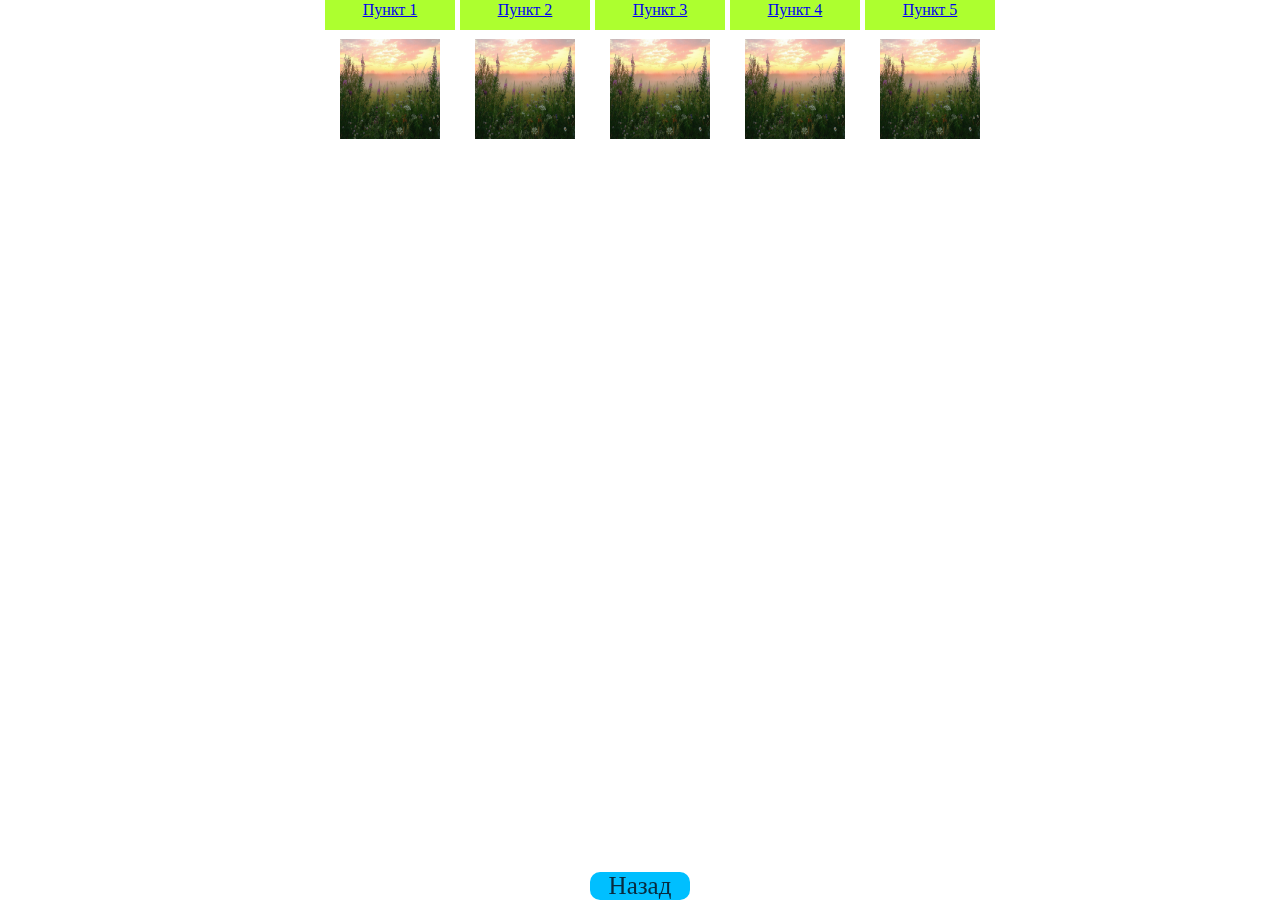
==== links.html @ fc361ece "comment1" ====
<!DOCTYPE html>
<html lang="zxx">

<head>
    <meta charset="utf-8">
    <link rel="stylesheet" href="style.css">
    <title>Ссылки</title>
</head>

<body>
    <div class="header">
        <div class="color"><a class="link link_1" href="#">Пункт 1<img class="img_link" src="pic.jpg" alt="Пункт 1"></a></div>
        <div class="color"><a class="link link_2" href="#">Пункт 2<img class="img_link" src="pic.jpg" alt="Пункт 2"></a></div>
        <div class="color"><a class="link link_3" href="#">Пункт 3<img class="img_link" src="pic.jpg" alt="Пункт 3"></a></div>
        <div class="color"><a class="link link_4" href="#">Пункт 4<img class="img_link" src="pic.jpg" alt="Пункт 4"></a></div>
        <div class="color"><a class="link link_5" href="#">Пункт 5<img class="img_link" src="pic.jpg" alt="Пункт 5"></a></div>
    </div>
    <a class="link_back" href="index.html">Назад</a>
</body>


</html>
---- style.css ----
.td_1 {
        border: 1px solid #777777;
        height: 50px;
        width: 33.3%;
    }
    
    .td_56 {
        height: 200px;
    }
    
    .td_2 {
        border: 1px solid #777777;
        height: 50px;
    }
    
    * {
        box-sizing: border-box;
        text-align: center;
    }
    
    .td_3 {
        border: 1px solid #777777;
        height: 50px;
        width: 33.3%;
    }
    
    .table_1 {
        border-spacing: 0px;
        width: 75%;
        margin: auto;
        border-collapse: collapse;
        background-color: burlywood;
        position: relative;
    }
    
    .table_2 {
        border-spacing: 0px;
        width: 90%;
        margin: auto;
        border-collapse: collapse;
        background-color: gainsboro;
        position: relative;
    }
    
    .table_3 {
        border-spacing: 0px;
        width: 80%;
        margin: 0 auto;
        border-collapse: collapse;
        background-color: beige;
    }
    
    .per_60 {
        width: 60%;
    }
    
    .per_40 {
        width: 40%;
    }
    
    .per_28 {
        width: 28%;
    }
    
    .per_72 {
        width: 72%;
    }
    
    .px200 {
        height: 200px;
    }
    
    .background {
        background-image: url(unnamed.jpg);
        background-size: cover;
        opacity: 0.3;
        margin: 0;
        width: 100%;
        height: 100%;
        position: fixed;
    }
    
    .block {
        position: absolute;
    }
    
    .block_1 {
        background-color: burlywood;
        width: 100px;
        height: 100px;
    }
    
    body {
        margin: 0;
    }
    
    .block_2 {
        background-color: crimson;
        left: 100px;
        width: 100px;
        height: 100px;
    }
    
    .block_3 {
        background-color: darkcyan;
        top: 100px;
        width: 100px;
        height: 100px;
    }
    
    .block_4 {
        background-color: darkolivegreen;
        left: 100px;
        top: 100px;
        width: 100px;
        height: 100px;
    }
    
    .box_1 {
        position: relative;
        width: 204px;
        height: 204px;
        margin-left: 20px;
        margin-top: 20px;
        border: solid 2px black;
    }
    
    .box {
        float: left;
    }
    
    .box_2 {
        position: relative;
        width: 404px;
        height: 204px;
        margin-left: 20px;
        margin-top: 20px;
        border: solid 2px black;
        background-color: darkmagenta;
    }
    
    .block_5 {
        background-color: burlywood;
        width: 360px;
        height: 160px;
        margin: 20px;
    }
    
    .block_6 {
        background-color: darkcyan;
        bottom: -80px;
        left: -60px;
        z-index: -1;
        width: 130px;
        height: 130px;
    }
    
    .block_7 {
        background-color: darkcyan;
        bottom: -80px;
        left: 95px;
        width: 130px;
        height: 130px;
    }
    
    .block_8 {
        background-color: darkcyan;
        bottom: -80px;
        right: 20px;
        z-index: -1;
        width: 130px;
        height: 130px;
    }
    
    .link {
        height: 140px;
        width: 130px;
        display: block;
        position: relative;
        float: left;
        border: 1px transparent solid;
    }
    
    .img_link {
        width: 100px;
        height: 100px;
        margin-top: 20px;
    }
    
    .color {
        height: 30px;
        background-color: greenyellow;
        width: 130px;
        position: relative;
        float: left;
        left: 25%;
        margin-left: 5px;
    }
    
    .link:hover {
        border: solid black 1px;
    }
    
    .color:hover {
        background-color: violet;
    }
    
    .main {
        width: 150px;
        height: 80px;
        position: relative;
        display: flex;
        background-color: violet;
        float: left;
        left: 25%;
        border: violet;
        border-radius: 10px;
        margin: 20px;
    }
    
    .main_link {
        text-decoration: none;
        text-align: center;
        margin: auto;
        color: darkviolet;
        font-size: 25px;
        font-family: 'Lucida Sans', 'Lucida Sans Regular', 'Lucida Grande', 'Lucida Sans Unicode', Geneva, Verdana, sans-serif;
    }
    
    .link_back {
        text-decoration: none;
        color: rgb(8, 43, 63);
        text-align: center;
        position: fixed;
        bottom: 0;
        display: block;
        width: 100px;
        height: auto;
        border-radius: 10px;
        background-color: deepskyblue;
        margin-left: calc(50% - 50px);
        font-size: 25px;
    }
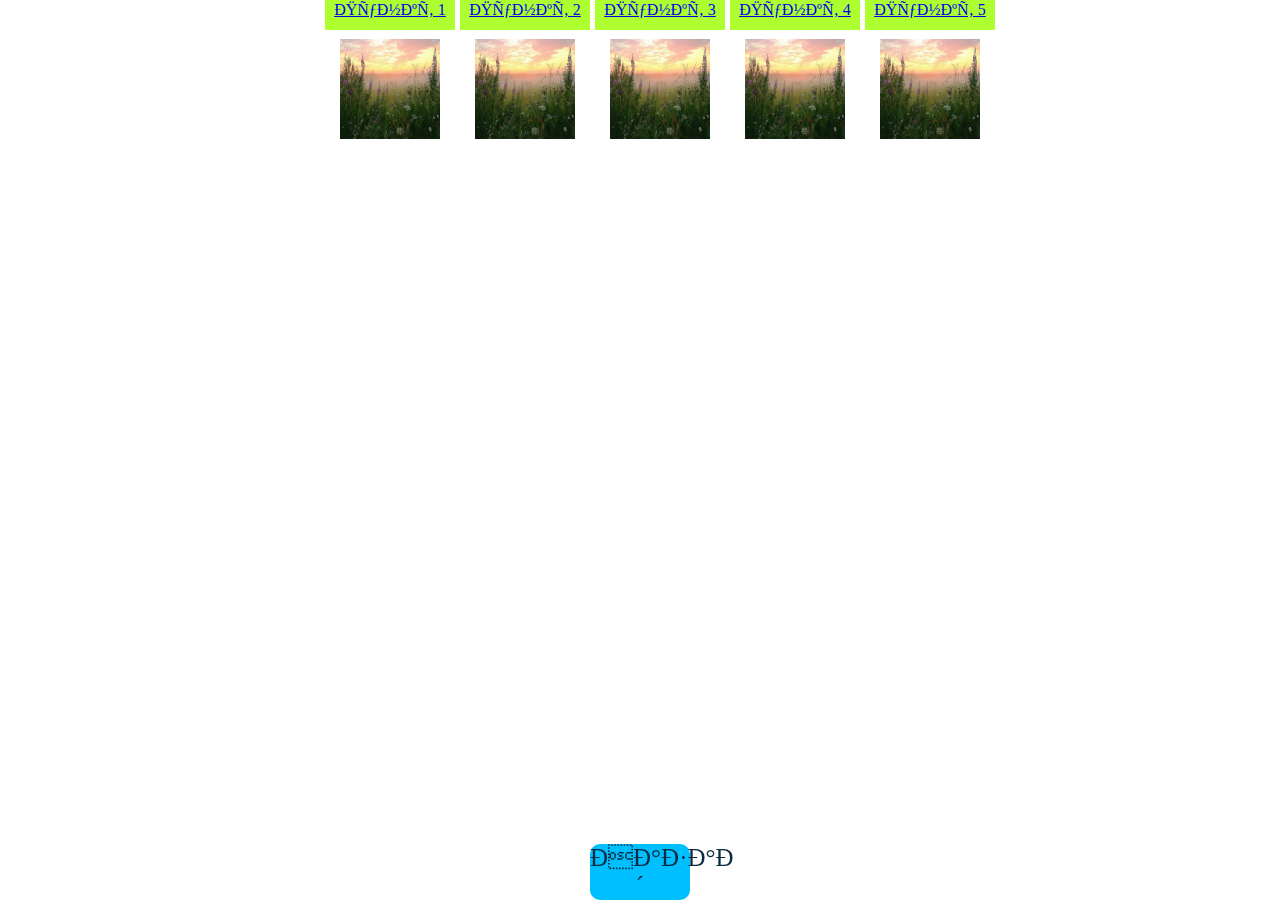
==== commit c2852d3b: "2" ====
--- a/links.html
+++ b/links.html
@@ -1,21 +1,21 @@
 <!DOCTYPE html>
-<html lang="zxx">
+<html lang="zxx>
 
 <head>
-    <meta charset="utf-8">
-    <link rel="stylesheet" href="style.css">
+    <meta charset=" utf-8 ">
+    <link rel="stylesheet " href="style.css ">
     <title>Ссылки</title>
 </head>
 
 <body>
-    <div class="header">
-        <div class="color"><a class="link link_1" href="#">Пункт 1<img class="img_link" src="pic.jpg" alt="Пункт 1"></a></div>
-        <div class="color"><a class="link link_2" href="#">Пункт 2<img class="img_link" src="pic.jpg" alt="Пункт 2"></a></div>
-        <div class="color"><a class="link link_3" href="#">Пункт 3<img class="img_link" src="pic.jpg" alt="Пункт 3"></a></div>
-        <div class="color"><a class="link link_4" href="#">Пункт 4<img class="img_link" src="pic.jpg" alt="Пункт 4"></a></div>
-        <div class="color"><a class="link link_5" href="#">Пункт 5<img class="img_link" src="pic.jpg" alt="Пункт 5"></a></div>
+    <div class="header ">
+        <div class="color "><a class="link link_1 " href="# ">Пункт 1<img class="img_link " src="pic.jpg " alt="Пункт 1 "></a></div>
+        <div class="color "><a class="link link_2 " href="# ">Пункт 2<img class="img_link " src="pic.jpg " alt="Пункт 2 "></a></div>
+        <div class="color "><a class="link link_3 " href="# ">Пункт 3<img class="img_link " src="pic.jpg " alt="Пункт 3 "></a></div>
+        <div class="color "><a class="link link_4 " href="# ">Пункт 4<img class="img_link " src="pic.jpg " alt="Пункт 4 "></a></div>
+        <div class="color "><a class="link link_5 " href="# ">Пункт 5<img class="img_link " src="pic.jpg " alt="Пункт 5 "></a></div>
     </div>
-    <a class="link_back" href="index.html">Назад</a>
+    <a class="link_back " href="index.html ">Назад</a>
 </body>
 
 
